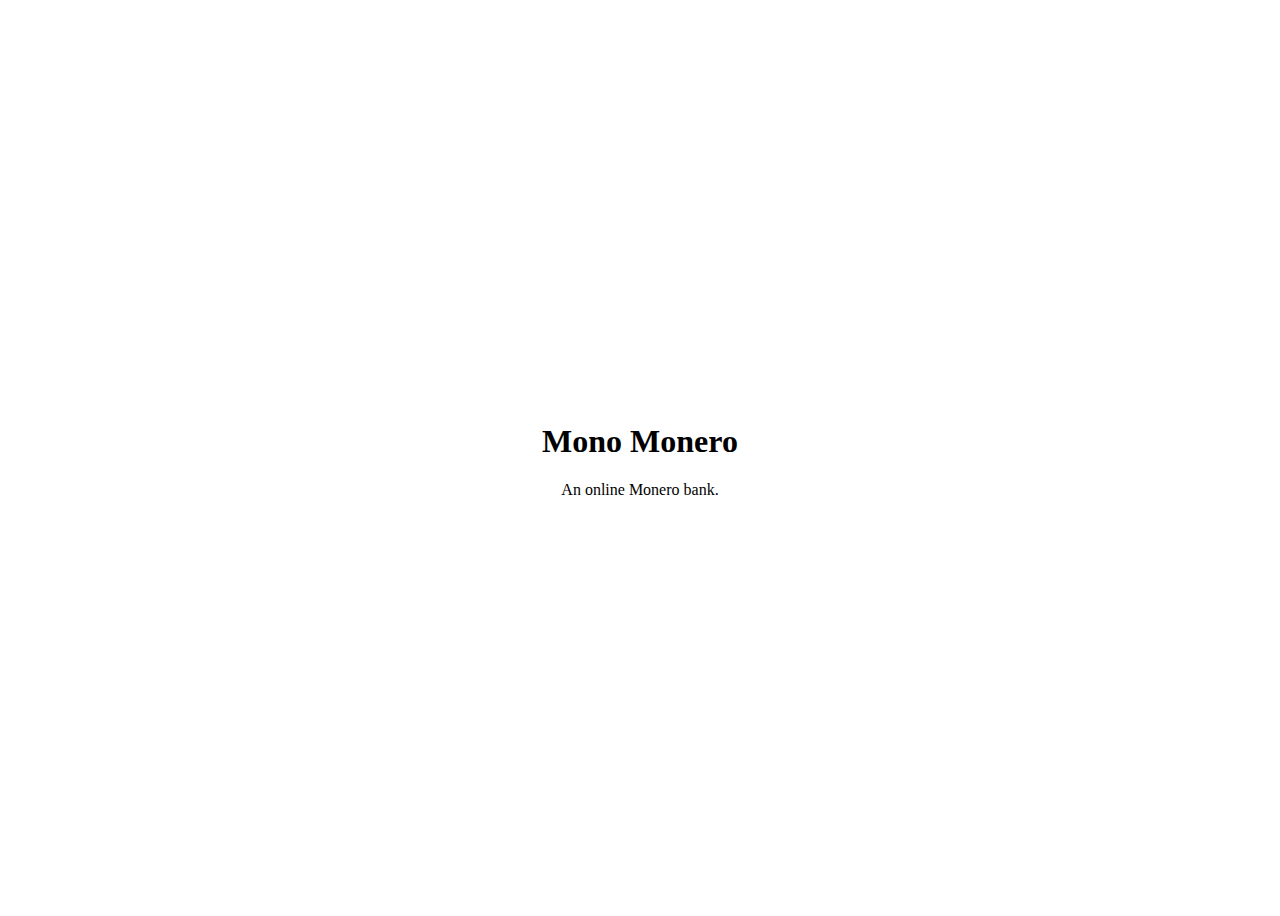
==== templates/index.html @ b60df12e "Added basic gin router setup" ====
<html lang="en">
  <head>
    <meta charset="UTF-8" />
    <meta name="viewport" content="width=device-width, initial-scale=1.0" />
    <title>Mono Monero</title>
    <link rel="stylesheet" href="/static/main.css" />
  </head>
  <body>
    <section class="center-section">
      <div style="text-align: center">
        <h1>Mono Monero</h1>
        <p>An online Monero bank.</p>
      </div>
    </section>
  </body>
</html>
---- static/main.css ----
.center-section {
  display: flex;
  justify-content: center;
  align-items: center;
  width: 100%;
  height: 100vh;
}
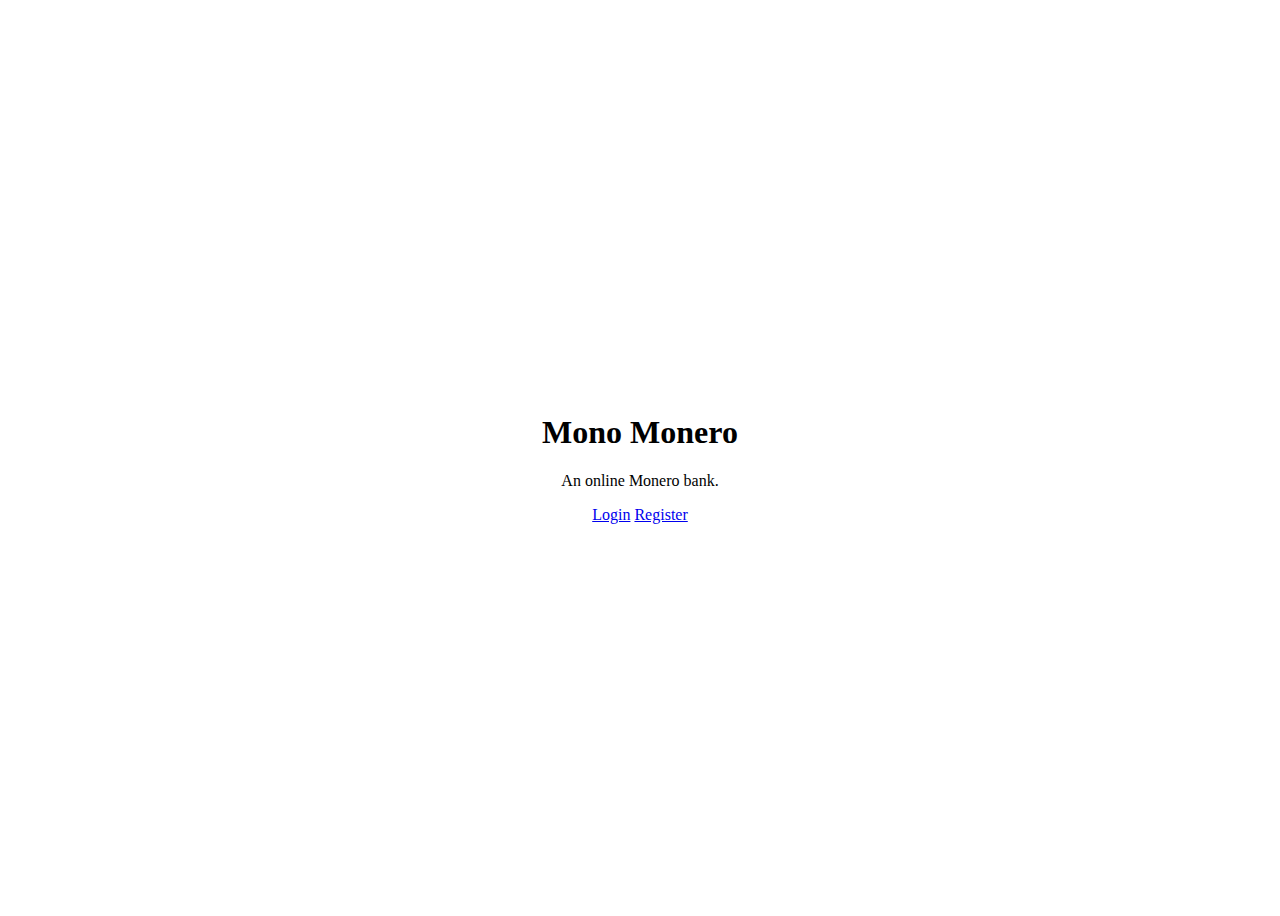
==== commit 5f52240c: "Created models and registratio/login pages" ====
--- a/templates/index.html
+++ b/templates/index.html
@@ -10,6 +10,8 @@
       <div style="text-align: center">
         <h1>Mono Monero</h1>
         <p>An online Monero bank.</p>
+        <a href="/login">Login</a>
+        <a href="/register">Register</a>
       </div>
     </section>
   </body>
